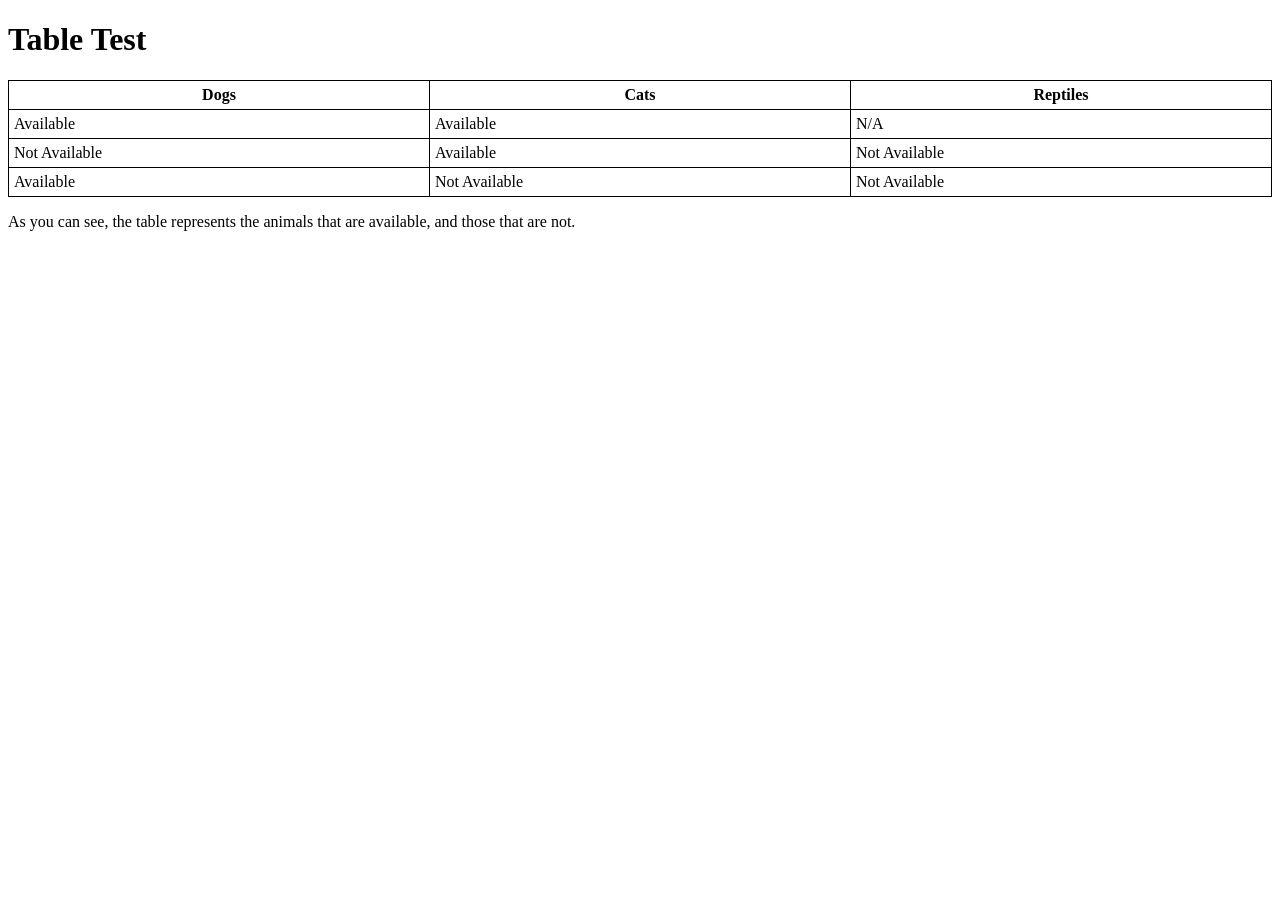
==== index.html @ 25e93d04 "Create index.html" ====
<!DOCTYPE html>
<head>
  <style>
table, th, td {

    border: 1px solid black;
    border-collapse: collapse;
}
th, td {
    padding: 5px;
    text-allign: left;
}

#t01 {

    width: 100%;
    background-color: #cc9966
}
  </style>  
    
    <body>
<h1>Table Test</h1>
<table style="width:100%">
    <thead>
    <tr>
<th>Dogs</th>
<th>Cats</th>
<th>Reptiles</th>
</tr>
</thead>
<tr>
<td>Available</td>
<td>Available</td>
<td>N/A</td>
</tr>
<tr>
<td>Not Available</td>
<td>Available</td>
<td>Not Available</td>
</tr>
<tr>
<td>Available</td>
<td>Not Available</td>
<td>Not Available</td>
</tr>
</table>

<p>As you can see, the table represents the animals that are available, and those that are not.</p>
<br>





</body>
    
    
 
</head>
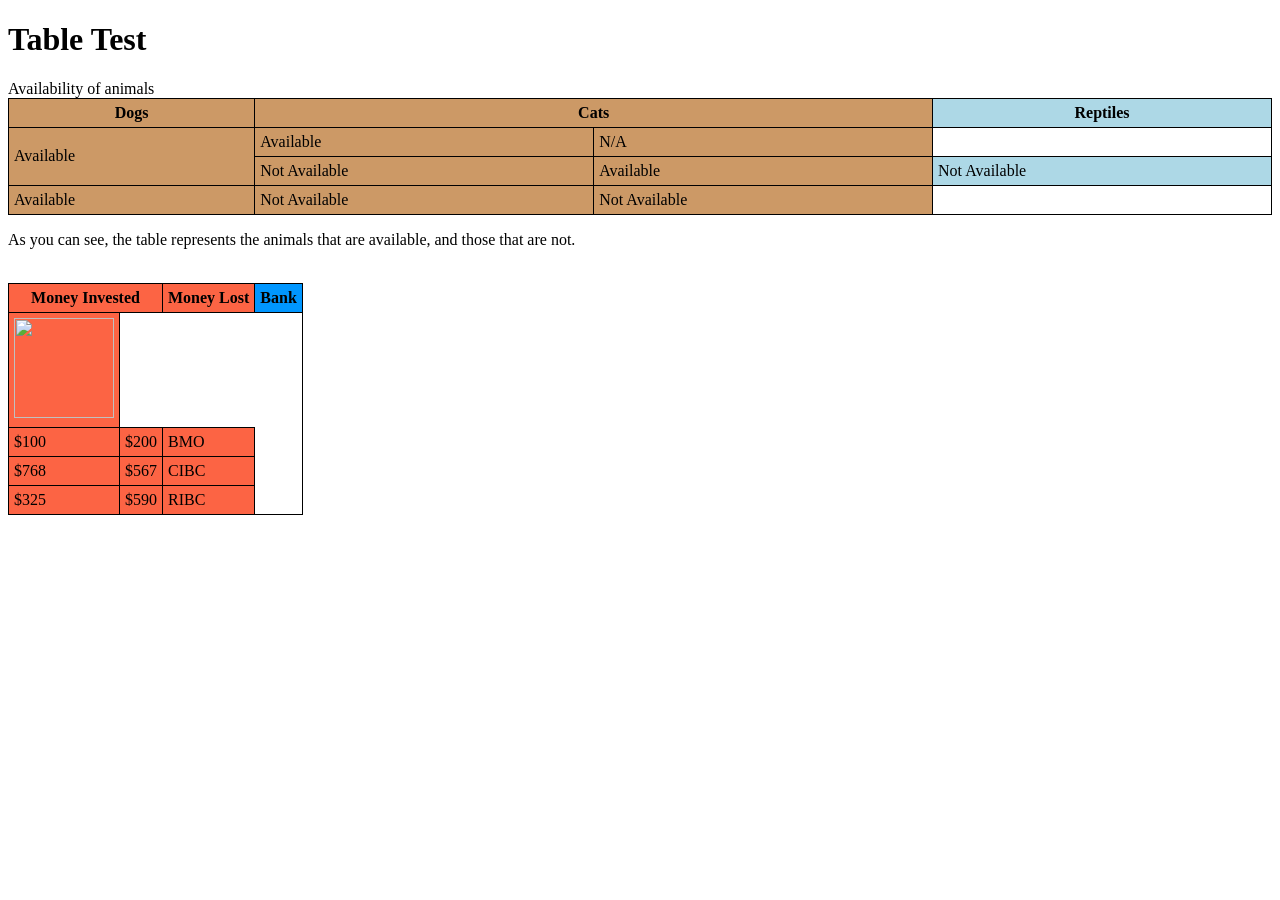
==== commit 7afecf13: "Update index.html" ====
--- a/index.html
+++ b/index.html
@@ -20,16 +20,21 @@
     
     <body>
 <h1>Table Test</h1>
+<article>Availability of animals</article>
 <table style="width:100%">
+    <colgroup>
+    <col span="3"; style="background-color:#cc9966">
+    <col style="background-color:#ADD8E6">
+    </colgroup>
     <thead>
     <tr>
 <th>Dogs</th>
-<th>Cats</th>
+<th colspan="2">Cats</th>
 <th>Reptiles</th>
 </tr>
 </thead>
 <tr>
-<td>Available</td>
+<td rowspan="2">Available</td>
 <td>Available</td>
 <td>N/A</td>
 </tr>
@@ -47,6 +52,30 @@
 
 <p>As you can see, the table represents the animals that are available, and those that are not.</p>
 <br>
+<table>
+    <col span="3"; style="background-color: #fc6444 ">
+    <col style="background-color:#0096FF ">
+<tr>
+<th colspan="2">Money Invested</th>
+<th>Money Lost</th>
+<th>Bank</th>
+</tr>
+<tr><td><img src="https://upload.wikimedia.org/wikipedia/commons/thumb/1/14/Dollar_Sign.svg/2048px-Dollar_Sign.svg.png"height="100" width="100"></td></tr>
+<tr><td>$100</td>
+<td>$200</td>
+<td>BMO</td>
+</tr>
+<tr>
+<td>$768</td>
+<td>$567</td>
+<td>CIBC</td>
+</tr>
+<tr>
+<td>$325</td>
+<td>$590</td>
+<td>RIBC</td>
+</tr>
+</table>
 
 
 
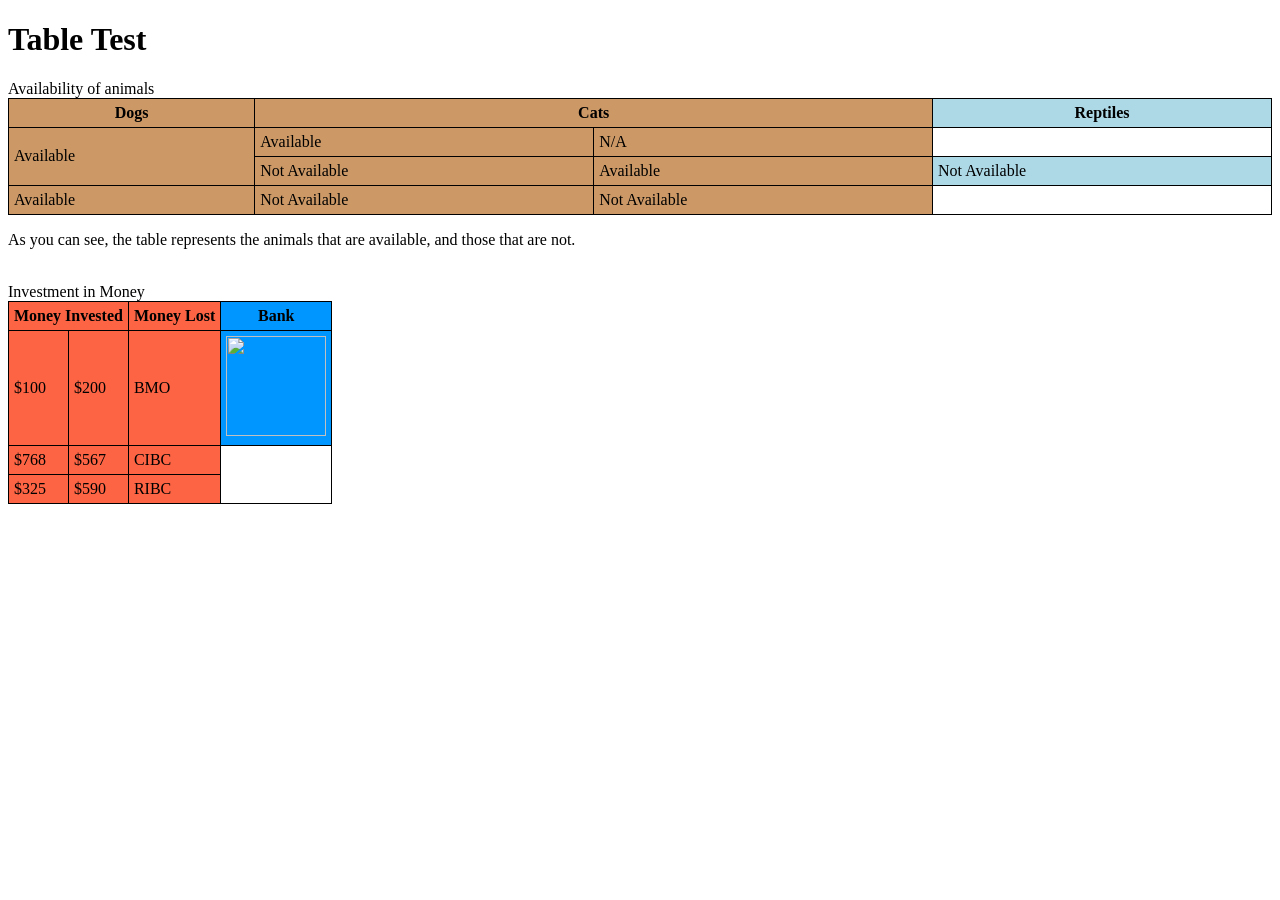
==== commit a7defd50: "Update index.html" ====
--- a/index.html
+++ b/index.html
@@ -52,18 +52,23 @@
 
 <p>As you can see, the table represents the animals that are available, and those that are not.</p>
 <br>
+<article>Investment in Money</article>
 <table>
     <col span="3"; style="background-color: #fc6444 ">
     <col style="background-color:#0096FF ">
 <tr>
 <th colspan="2">Money Invested</th>
 <th>Money Lost</th>
-<th>Bank</th>
+<th>Bank
+    
+</th>
 </tr>
-<tr><td><img src="https://upload.wikimedia.org/wikipedia/commons/thumb/1/14/Dollar_Sign.svg/2048px-Dollar_Sign.svg.png"height="100" width="100"></td></tr>
 <tr><td>$100</td>
 <td>$200</td>
 <td>BMO</td>
+<td><img src="https://i.pinimg.com/originals/9d/ef/ab/9defab3bbc9c22f123a15d5eb0c9e1d0.jpg"height="100" width="100"></td>
+    
+</td>
 </tr>
 <tr>
 <td>$768</td>
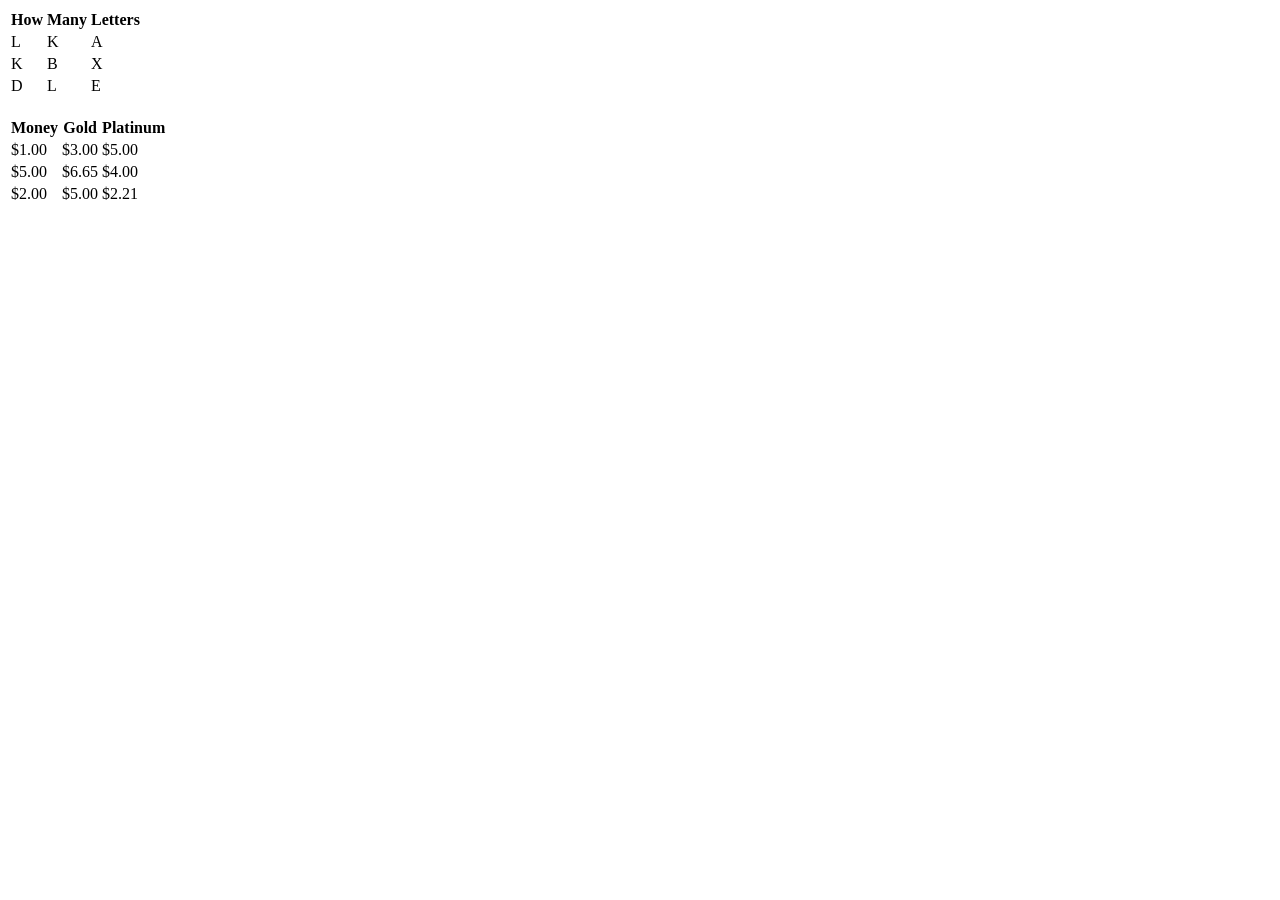
==== commit 5208e804: "Update index.html" ====
--- a/index.html
+++ b/index.html
@@ -1,93 +1,83 @@
 <!DOCTYPE html>
+<html>
 <head>
-  <style>
-table, th, td {
+<title>Day 7</title>
 
-    border: 1px solid black;
-    border-collapse: collapse;
-}
-th, td {
-    padding: 5px;
-    text-allign: left;
-}
+<link rel="stylesheet" href="index.css"></link>
 
-#t01 {
 
-    width: 100%;
-    background-color: #cc9966
-}
-  </style>  
-    
-    <body>
-<h1>Table Test</h1>
-<article>Availability of animals</article>
-<table style="width:100%">
-    <colgroup>
-    <col span="3"; style="background-color:#cc9966">
-    <col style="background-color:#ADD8E6">
-    </colgroup>
-    <thead>
-    <tr>
-<th>Dogs</th>
-<th colspan="2">Cats</th>
-<th>Reptiles</th>
-</tr>
-</thead>
+
+
+<table id="gabagool">
 <tr>
-<td rowspan="2">Available</td>
-<td>Available</td>
-<td>N/A</td>
+<th>How</th>
+<th>Many</th>
+<th>Letters</th>
 </tr>
 <tr>
-<td>Not Available</td>
-<td>Available</td>
-<td>Not Available</td>
+<td>L</td>
+<td>K</td>
+<td>A</td>
 </tr>
 <tr>
-<td>Available</td>
-<td>Not Available</td>
-<td>Not Available</td>
-</tr>
-</table>
-
-<p>As you can see, the table represents the animals that are available, and those that are not.</p>
-<br>
-<article>Investment in Money</article>
-<table>
-    <col span="3"; style="background-color: #fc6444 ">
-    <col style="background-color:#0096FF ">
-<tr>
-<th colspan="2">Money Invested</th>
-<th>Money Lost</th>
-<th>Bank
-    
-</th>
-</tr>
-<tr><td>$100</td>
-<td>$200</td>
-<td>BMO</td>
-<td><img src="https://i.pinimg.com/originals/9d/ef/ab/9defab3bbc9c22f123a15d5eb0c9e1d0.jpg"height="100" width="100"></td>
-    
-</td>
+<td>K</td>
+<td>B</td>
+<td>X</td>
 </tr>
 <tr>
-<td>$768</td>
-<td>$567</td>
-<td>CIBC</td>
+<td>D</td>
+<td>L</td>
+<td>E</td>
+</tr>
+
+
+
+</table>
+<br>
+
+<table id="zippo">
+<tr>
+<th>Money</th>
+<th>Gold</th>
+<th>Platinum</th>
 </tr>
 <tr>
-<td>$325</td>
-<td>$590</td>
-<td>RIBC</td>
+<td>$1.00</td>
+<td>$3.00</td>
+<td>$5.00</td>
 </tr>
+<tr>
+<td>$5.00</td>
+<td>$6.65</td>
+<td>$4.00</td>
+</tr>
+<tr>
+<td>$2.00</td>
+<td>$5.00</td>
+<td>$2.21</td>
+</tr>
+
 </table>
 
 
 
 
 
-</body>
-    
-    
- 
+
+
+
+
+
 </head>
+
+
+
+
+
+
+
+
+
+
+
+</html>
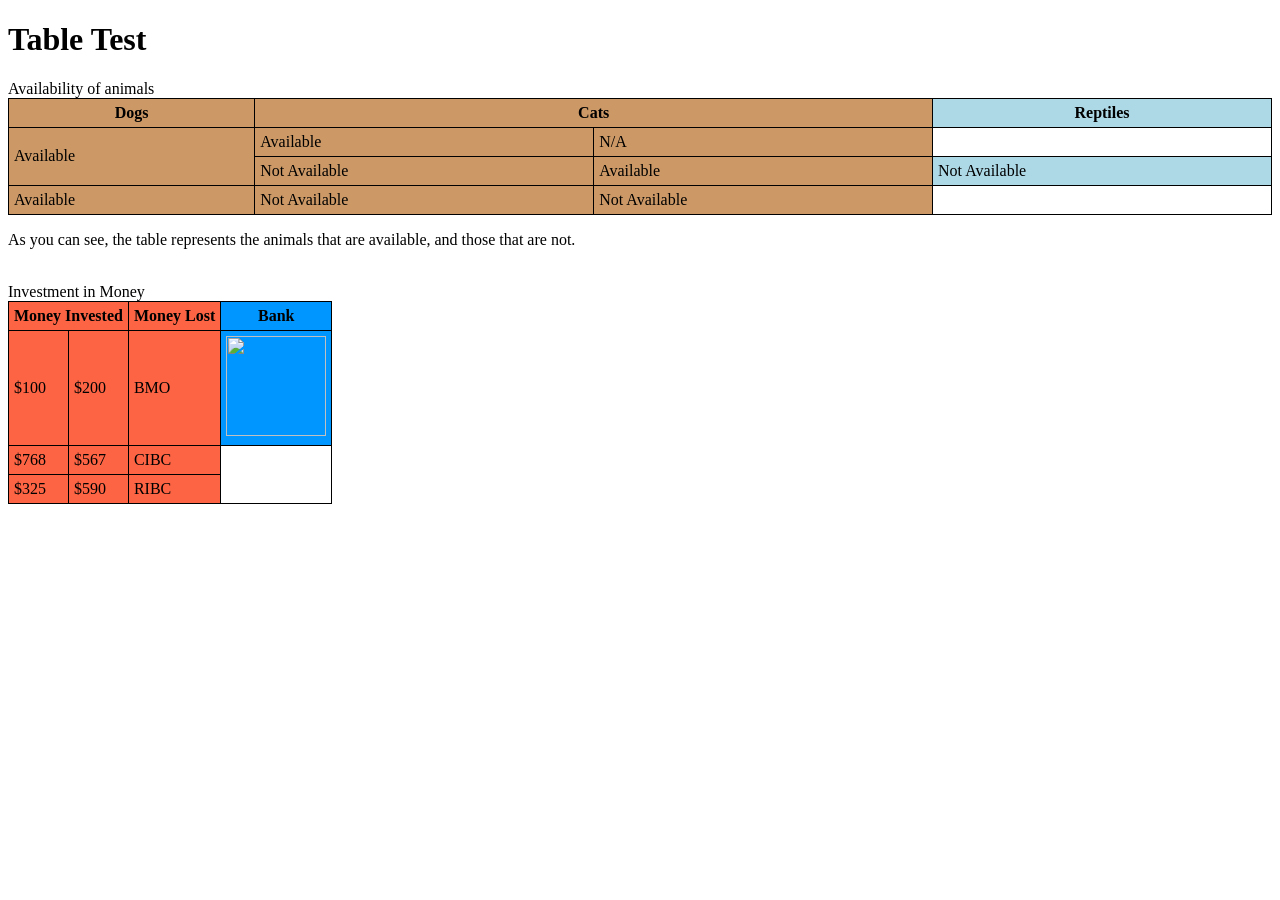
==== commit acca8264: "Rename predesign.html to index.html" ====
--- a/index.html
+++ b/index.html
@@ -1,83 +1,93 @@
 <!DOCTYPE html>
-<html>
 <head>
-<title>Day 7</title>
+  <style>
+table, th, td {
 
-<link rel="stylesheet" href="index.css"></link>
+    border: 1px solid black;
+    border-collapse: collapse;
+}
+th, td {
+    padding: 5px;
+    text-allign: left;
+}
 
+#t01 {
 
-
-
-<table id="gabagool">
+    width: 100%;
+    background-color: #cc9966
+}
+  </style>  
+    
+    <body>
+<h1>Table Test</h1>
+<article>Availability of animals</article>
+<table style="width:100%">
+    <colgroup>
+    <col span="3"; style="background-color:#cc9966">
+    <col style="background-color:#ADD8E6">
+    </colgroup>
+    <thead>
+    <tr>
+<th>Dogs</th>
+<th colspan="2">Cats</th>
+<th>Reptiles</th>
+</tr>
+</thead>
 <tr>
-<th>How</th>
-<th>Many</th>
-<th>Letters</th>
+<td rowspan="2">Available</td>
+<td>Available</td>
+<td>N/A</td>
 </tr>
 <tr>
-<td>L</td>
-<td>K</td>
-<td>A</td>
+<td>Not Available</td>
+<td>Available</td>
+<td>Not Available</td>
 </tr>
 <tr>
-<td>K</td>
-<td>B</td>
-<td>X</td>
+<td>Available</td>
+<td>Not Available</td>
+<td>Not Available</td>
+</tr>
+</table>
+
+<p>As you can see, the table represents the animals that are available, and those that are not.</p>
+<br>
+<article>Investment in Money</article>
+<table>
+    <col span="3"; style="background-color: #fc6444 ">
+    <col style="background-color:#0096FF ">
+<tr>
+<th colspan="2">Money Invested</th>
+<th>Money Lost</th>
+<th>Bank
+    
+</th>
+</tr>
+<tr><td>$100</td>
+<td>$200</td>
+<td>BMO</td>
+<td><img src="https://i.pinimg.com/originals/9d/ef/ab/9defab3bbc9c22f123a15d5eb0c9e1d0.jpg"height="100" width="100"></td>
+    
+</td>
 </tr>
 <tr>
-<td>D</td>
-<td>L</td>
-<td>E</td>
-</tr>
-
-
-
-</table>
-<br>
-
-<table id="zippo">
-<tr>
-<th>Money</th>
-<th>Gold</th>
-<th>Platinum</th>
+<td>$768</td>
+<td>$567</td>
+<td>CIBC</td>
 </tr>
 <tr>
-<td>$1.00</td>
-<td>$3.00</td>
-<td>$5.00</td>
+<td>$325</td>
+<td>$590</td>
+<td>RIBC</td>
 </tr>
-<tr>
-<td>$5.00</td>
-<td>$6.65</td>
-<td>$4.00</td>
-</tr>
-<tr>
-<td>$2.00</td>
-<td>$5.00</td>
-<td>$2.21</td>
-</tr>
-
 </table>
 
 
 
 
 
-
-
-
-
-
+</body>
+    
+    
+ 
 </head>
-
-
-
-
-
-
-
-
-
-
-
-</html>
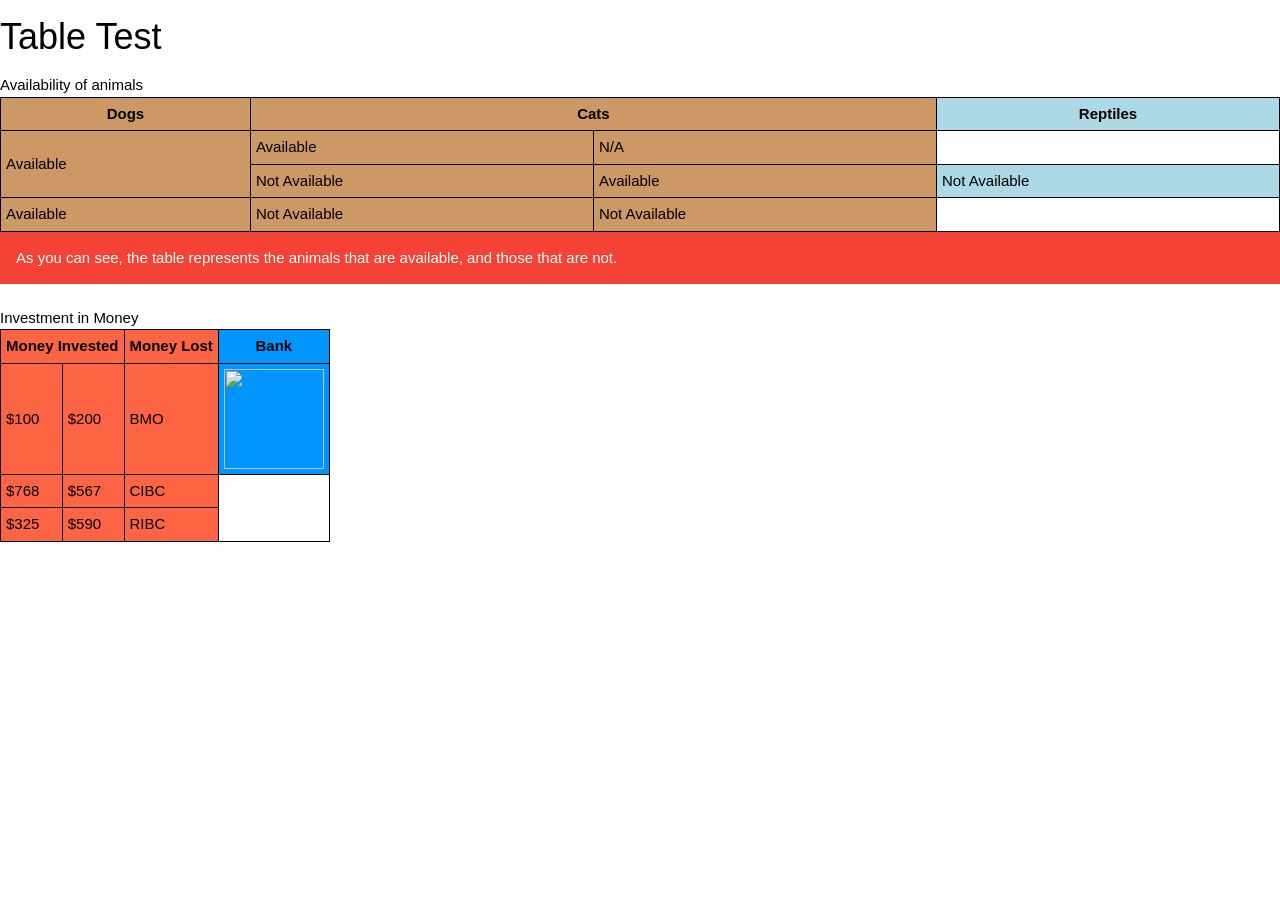
==== commit 30b20e0f: "Update index.html" ====
--- a/index.html
+++ b/index.html
@@ -1,6 +1,9 @@
 <!DOCTYPE html>
 <head>
+  <meta name="viewport" content="width=device-width, initial-scale=1">
+<link rel="stylesheet" href="https://www.w3schools.com/w3css/4/w3.css">
   <style>
+    
 table, th, td {
 
     border: 1px solid black;
@@ -49,8 +52,9 @@
 <td>Not Available</td>
 </tr>
 </table>
-
+<div class="w3-container w3-red">
 <p>As you can see, the table represents the animals that are available, and those that are not.</p>
+      </div>
 <br>
 <article>Investment in Money</article>
 <table>
